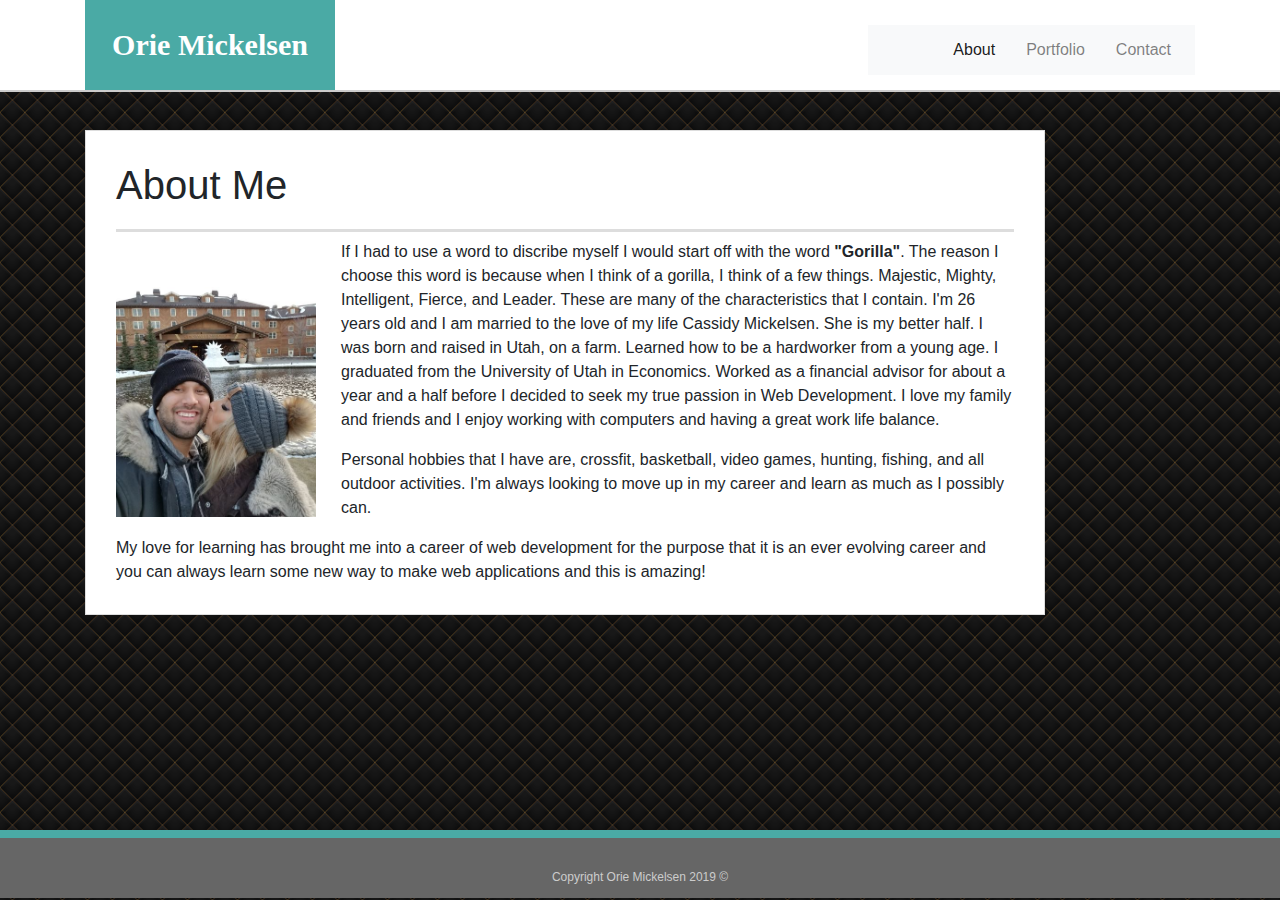
==== index.html @ af1f6d53 "here is the bootstrap portfolio with my css remastered from my basic-portfolio" ====
<!doctype html>
<html lang="en-us">

<head>
  <meta charset="UTF-8">
  <meta name="viewport" content="width=device-width, initial-scale=1.0">
    <meta http-equiv="X-UA-Compatible" content="ie=edge">
  <title>About | Responsive Portfolio</title>
  <link rel="stylesheet" type="text/css" href="./assets/css/style.css">
  <link rel="stylesheet" href="https://stackpath.bootstrapcdn.com/bootstrap/4.1.3/css/bootstrap.min.css"> 
</head>
<body>
<header id="masthead">
    <div class="container">
      <a href="index.html" id="logo">Orie Mickelsen</a>
      <!-- Beginning of Navbar Bootstrap -->
      <nav class="navbar navbar-expand-lg navbar-light bg-light">
          <a class="navbar-brand" href="#"></a>
          <button class="navbar-toggler" type="button" data-toggle="collapse" data-target="#navbarSupportedContent" aria-controls="navbarSupportedContent" aria-expanded="false" aria-label="Toggle navigation">
            <span class="navbar-toggler-icon"></span>
          </button>
          <div class="collapse navbar-collapse" id="navbarSupportedContent">
            <ul class="navbar-nav mr-auto">
              <li class="nav-item active">
                <a class="nav-link" href="index.html">About <span class="sr-only">(current)</span></a>
              </li>
              <li class="nav-item">
                <a class="nav-link" href="portfolio.html">Portfolio</a>
              </li>
              <li class="nav-item">
                <a class="nav-link" href="contact.html">Contact</a>
                </li>
              <li class="nav-item dropdown">
                </a>
                <div class="dropdown-menu" aria-labelledby="navbarDropdown">
                  <a class="dropdown-item" href="index.html">About</a>
                  <a class="dropdown-item" href="portfolio.html">Portfolio</a>
                  <!-- <div class="dropdown-divider"></div> -->
                  <a class="dropdown-item" href="contact.html">Contact</a>
                </div>
              </li>
            </ul>
          </div>
        </nav>
        <!-- End of Navbar Bootstrap -->
    </div>
  </header>
  <div id="main-container" class="container">
    <section class="main-section">
      <h1>About Me</h1>

      <img src="assets/images/orie and cassidy sunvalley.jpg" class="auth-image" alt="Your Name">

      <p>If I had to use a word to discribe myself I would start off with the word <strong>"Gorilla"</strong>. The reason I choose this word is because when I think of a gorilla, I think of a few things. Majestic, Mighty, Intelligent, Fierce, and Leader. 
        These are many of the characteristics that I contain. I'm 26 years old and I am married to the love of my life Cassidy Mickelsen. She is my better half. I was born and raised in Utah, on a farm. Learned how to be a hardworker from a young age. I graduated from the University of Utah in Economics. Worked as a financial advisor for about a year and a half before I decided to seek my true passion in Web Development. 
        I love my family and friends and I enjoy working with computers and having a great work life balance.</p>

      <p>Personal hobbies that I have are, crossfit, basketball, video games, hunting, fishing, and all outdoor activities. I'm always looking to move up in my career and learn as much as I possibly can.
    </p>

      <p>My love for learning has brought me into a career of web development for the purpose that it is an ever evolving career and you can always learn some new way to make web applications and this is amazing!</p>

    </section>
  </div>
<footer>
    <div class="container">
      Copyright Orie Mickelsen 2019 &copy; 
    </div>
</footer>
  <script src="https://code.jquery.com/jquery-3.3.1.slim.min.js"></script>
  <script src="https://cdnjs.cloudflare.com/ajax/libs/popper.js/1.14.3/umd/popper.min.js"></script>
  <script src="https://stackpath.bootstrapcdn.com/bootstrap/4.1.3/js/bootstrap.min.js"></script>
</body>
</html>
---- assets/css/style.css ----
body {
    font-family: Arial, "Helvetica Neue", Helvetica, sans-serif;
    font-size: 18px;
    line-height: 34px;
    color: #777;
    background: url("../images/fancy-cushion.png");
  }
  
  * {
    box-sizing: border-box;
  }
  
  /* general */
  
  .container {
    width: 100%;
    max-width: 980px;
    margin: 0 auto;
    clear: both;
  }
  
  h1,
  h2,
  h3,
  p {
    margin-bottom: 20px;
  }
  
  p:last-child {
    margin-bottom: 0;
  }
  
  h1,
  h2,
  h3 {
    font-family: Georgia, Times, "Times New Roman", serif;
    font-weight: 700;
    color: #4aaaa5;
  }
  
  h1 {
    padding-bottom: 20px;
    font-size: 30px;
    line-height: 49px;
    border-bottom: 3px solid #ddd;
  }
  
  h2,
  h3 {
    font-size: 22px;
  }
  
  /* header */
  
  #masthead {
    position: fixed;
    z-index: 99;
    width: 100%;
    margin: 0 0 30px;
    overflow: auto;
    color: #fff;
    background: #fff;
    border-bottom: 2px solid #ccc;
    
  }
  
  #logo {
    float: left;
    width: 250px;
    height: 90px;
    font-family: Georgia, Times, "Times New Roman", serif;
    font-size: 30px;
    font-weight: 700;
    line-height: 90px;
    color: #fff;
    text-align: center;
    text-decoration: none;
    background: #4aaaa5;
  }
  
  nav {
    float: right;
    margin-top: 25px;
  }
  
  nav a {
    display: inline-block;
    padding-left: 15px;
    margin-left: 15px;
    line-height: 18px;
    color: #999;
    text-decoration: none;
    border-left: 1px solid #efefef;
  }
  
  nav a:first-child {
    border-left: 0 none;
  }
  
  /* footer */
  
  footer {
    padding: 30px 0;
    clear: both;
    font-size: 12px;
    color: #fff;
    color: #ccc;
    text-align: center;
    background: #666;
    border-top: 8px solid #4aaaa5;
    height: 50px;
  }
  
  h3, h2 {
    padding-bottom: 20px;
    margin-bottom: 15px;
    line-height: 22px;
    border-bottom: 2px solid #eee;
  }
  
  /* main */
  
  #main-container {
    padding-top: 130px;
    min-height: calc(100vh - 70px);
  }
  
  .main-section {
    float: left;
    width: 100%;
    max-width: 960px;
    padding: 30px;
    margin: 0 0 40px;
    background: #fff;
    border: 1px solid #ddd;
  }
  
  /* portfolio page */
  
  .work {
    position: relative;
    float: left;
    width: 274px;
    margin: 20px 0 25px;
    overflow: auto;
  }
  
  .work:nth-child(even) {
    margin-right: 40px;
  }
  
  .work img {
    width: 100%;
    border: 0 none;
    opacity: 0.8;
  }
  
  .work h3 {
    position: absolute;
    bottom: 20px;
    width: 100%;
    padding: 15px;
    margin-bottom: 0;
    font-weight: 300;
    line-height: 30px;
    color: #fff;
    text-align: center;
    background: #4aaaa5;
    border-bottom: 0;
  }
  
  .auth-image {
    float: left;
    width: 200px;
    height: auto;
    margin-top: 10px;
    margin-right: 25px;
  }
  
  /* contact page */
  
  #contact-form ul {
    margin-bottom: 20px;
  }
  
  #contact-form li {
    margin-bottom: 10px;
  }
  
  label,
  input[type=text],
  input[type=email],
  textarea {
    display: block;
    width: 100%;
  }
  
  input[type=text],
  input[type=email],
  textarea {
    height: 35px;
    padding: 0 10px;
    font-size: 14px;
    border: 1px solid #ddd;
  }
  
  textarea {
    height: 200px;
  }
  
  input[type=submit] {
    padding: 10px 30px;
    font-size: 18px;
    color: #fff;
    cursor: pointer;
    background: #4aaaa5;
    border: 0 none;
  }
  .navbar navbar-dark bg-dark li {
    color: white;
  }

  
@media screen and (max-width: 768px) {
  main, body, .nav, .bio, .container
   {
      width: 100%;
  }
}

@media screen and (max-width: 980px) {
main, body,.nav,.bio, .container
{
  width: 100%;
}
}


@media screen and (max-width: 980px) {
  main, body, .nav, .bio, .container
  {
      width: 100%;
  }
}
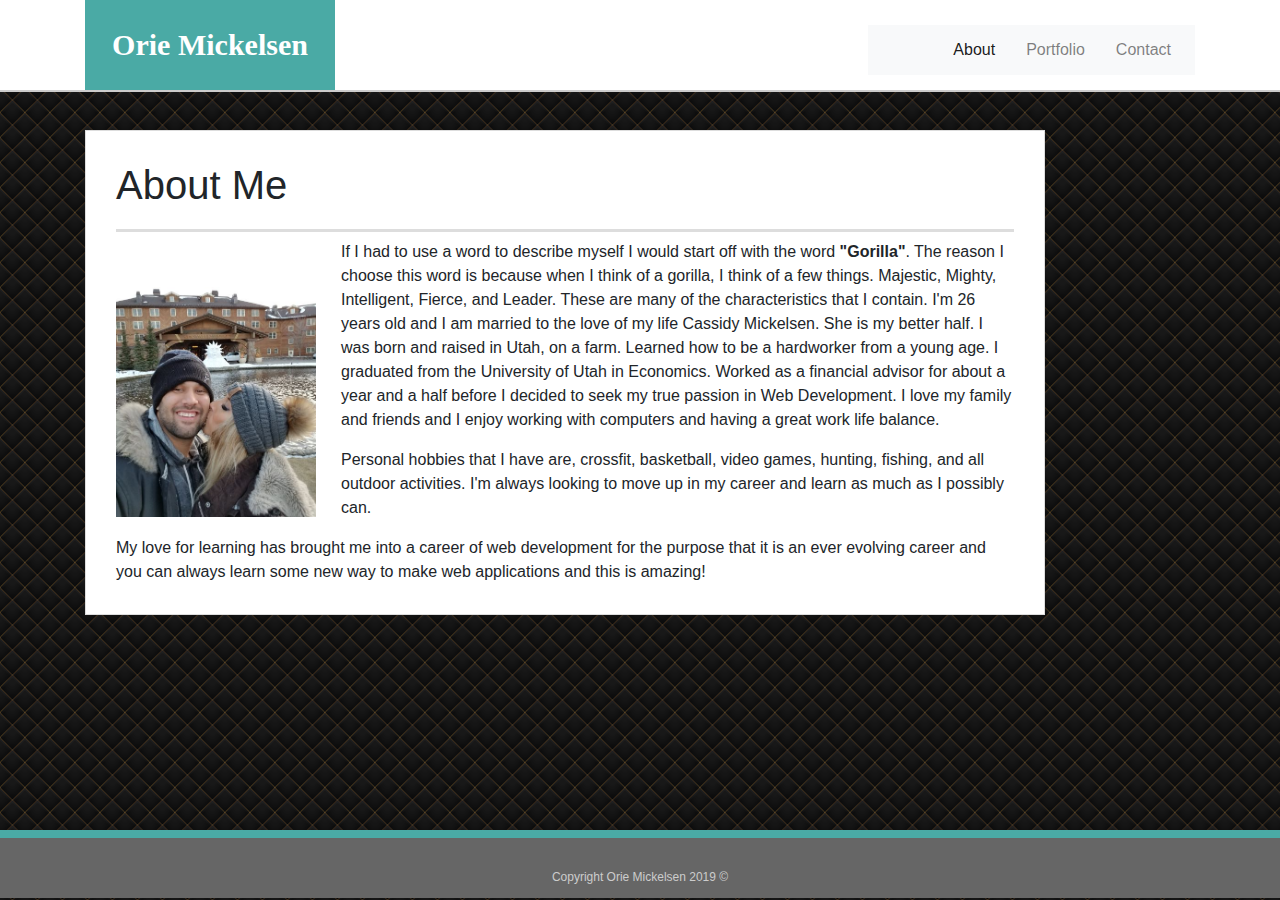
==== commit 76d1fe31: "fixed a spelling error in the main page" ====
--- a/index.html
+++ b/index.html
@@ -51,7 +51,7 @@
 
       <img src="assets/images/orie and cassidy sunvalley.jpg" class="auth-image" alt="Your Name">
 
-      <p>If I had to use a word to discribe myself I would start off with the word <strong>"Gorilla"</strong>. The reason I choose this word is because when I think of a gorilla, I think of a few things. Majestic, Mighty, Intelligent, Fierce, and Leader. 
+      <p>If I had to use a word to describe myself I would start off with the word <strong>"Gorilla"</strong>. The reason I choose this word is because when I think of a gorilla, I think of a few things. Majestic, Mighty, Intelligent, Fierce, and Leader. 
         These are many of the characteristics that I contain. I'm 26 years old and I am married to the love of my life Cassidy Mickelsen. She is my better half. I was born and raised in Utah, on a farm. Learned how to be a hardworker from a young age. I graduated from the University of Utah in Economics. Worked as a financial advisor for about a year and a half before I decided to seek my true passion in Web Development. 
         I love my family and friends and I enjoy working with computers and having a great work life balance.</p>
 
--- a/assets/css/style.css
+++ b/assets/css/style.css
@@ -154,6 +154,9 @@
     border: 0 none;
     opacity: 0.8;
   }
+  img {
+    height: 205.5px;
+  }
   
   .work h3 {
     position: absolute;
